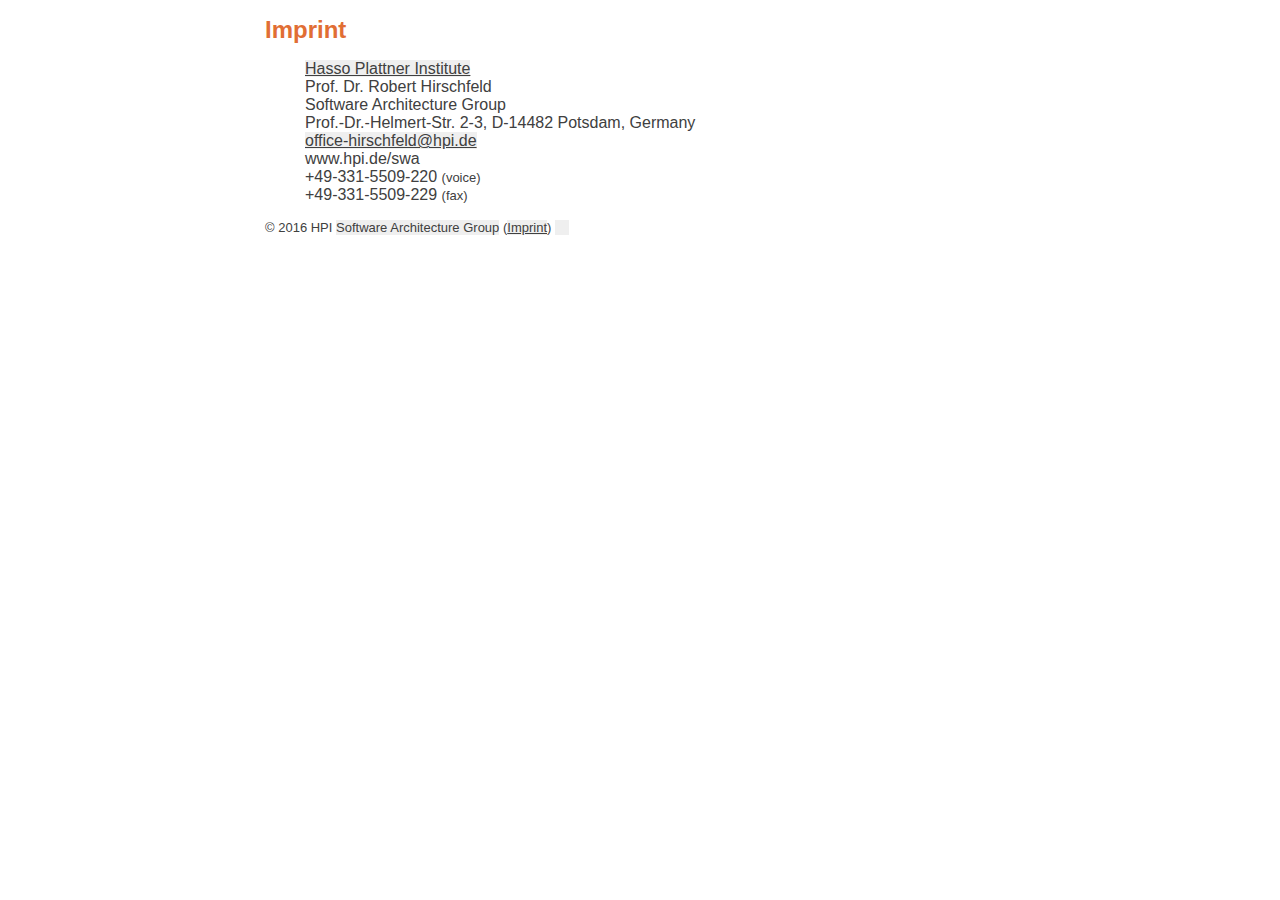
==== imprint/index.html @ 8ccd4ca0 "first draft" ====
<?xml version="1.0" encoding="UTF-8"?>
<!DOCTYPE html PUBLIC "-//W3C//DTD XHTML 1.0 Strict//EN" "http://www.w3.org/TR/xhtml1/DTD/xhtml1-strict.dtd">
<html lang="en" xml:lang="en" xmlns="http://www.w3.org/1999/xhtml">
<head>

<title> Programming Experience [PX] Imprint </title>
<link rel="stylesheet" type="text/css" href="../styles/style.css" media="screen" />
<link rel="stylesheet" type ="text/css" href="../styles/print.css" media="print" />
<link rel="icon" href="../styles/favicon.ico" type="image/ico" />
<link rel="shortcut_icon" href="../styles/favicon.ico" />

<script type="text/javascript" src="../scripts/external.js">
</script>
<script type="text/javascript" src="../scripts/decodemail.js" >
</script>

</head>
<body>

<h1> Imprint </h1>

<ul class="no-bullet">
  <li> <a href="http://www.hpi.de/impressum.html?L=1" rel="external">Hasso Plattner Institute</a> </li>
  <li> Prof. Dr. Robert Hirschfeld </li>
  <li> Software Architecture Group </li>
  <li> Prof.-Dr.-Helmert-Str. 2-3, D-14482 Potsdam, Germany </li>
  <li> <script type="text/javascript">insertMailToHostUser('hpi.de', 'office-hirschfeld')</script> </li>
  <li> www.hpi.de/swa </li>
  <li> +49-331-5509-220 <span class="small"> (voice) </span> </li>
  <li> +49-331-5509-229 <span class="small"> (fax) </span> </li>
</ul>

<div class="copyright">
<p> &copy; 2016 HPI <a class="plain" href="http://www.hpi.de/swa" rel="external">Software Architecture Group</a> (<a href="./index.html">Imprint</a>) <a class="plain" href="http://validator.w3.org/check/referer" rel="external">&nbsp;&nbsp;&nbsp;&nbsp;</a> </p>
</div>

</body>
</html>
---- styles/style.css ----
ul.no-bullet { list-style: none; }

a.plain { text-decoration: none; }

a:link {
	color: rgb(64, 64, 64);
	background: rgb(239, 239, 239); }

a:active {
	color: rgb(64, 64, 64);
	background: rgb(239, 239, 239); }

a:visited {
	color: rgb(64, 64, 64);
	background: rgb(239, 239, 239); }

a:hover {
	color: white;
	background: rgb(64, 64, 64); }

.title a:hover {
	text-decoration: none;
	background: transparent; }

body {
	font-family: Arial, sans-serif;
	font-size: medium;
	color: rgb(64, 64, 64);
	background-color: white;
	width: 750px;
	margin-left: auto;
	margin-right: auto; }

h1 {
	font-family: Arial, sans-serif;
	font-size: x-large;
	font-weight: bold;
	color: rgb(225, 110, 52); }

h2 {
	font-family: Arial, sans-serif;
	font-size: large;
	font-weight: bold;
	color: rgb(225, 110, 52); }

h3 {
	font-family: Arial, sans-serif;
	font-size: small;
	font-weight: bold;
	color: rgb(64, 64, 64); }

img {
	border: 0; }

div.important {
	border: solid rgb(225, 110, 52); }

div.copyright {
	font-family: Arial, sans-serif;
	font-size: small;
	color: rgb(64, 64, 64); }

span.name {
	color: rgb(64, 64, 64);
	font-weight: bold; }

span.small {
	font-size: small; }

span.strong {
	font-weight: bold; }

span.emph {
	font-style: italic; }
---- styles/print.css ----
ul.no-bullet { list-style: none; }

a.plain { text-decoration: none; }

a:link {
	color: rgb(64, 64, 64);
	background: transparent; }

a:active {
	color: rgb(64, 64, 64);
	background: transparent; }

a:visited {
	color: rgb(64, 64, 64);
	background: transparent; }

a:hover {
	color: white;
	background: rgb(64, 64, 64); }

.title a:hover {
	text-decoration: none;
	background: transparent; }

body {
	font-family: Arial, sans-serif;
	font-size: medium;
	color: rgb(64, 64, 64);
	background-color: white;
	width: 750px;
	margin-left: auto;
	margin-right: auto; }

h1 {
	font-family: Arial, sans-serif;
	font-size: x-large;
	font-weight: bold;
	color: rgb(225, 110, 52); }

h2 {
	font-family: Arial, sans-serif;
	font-size: large;
	font-weight: bold;
	color: rgb(225, 110, 52); }

h3 {
	font-family: Arial, sans-serif;
	font-size: medium;
	font-weight: bold;
	color: rgb(64, 64, 64); }

img {
	border: 0; }

div.important {
	border: solid rgb(225, 110, 52); }

div.copyright {
	font-family: Arial, sans-serif;
	font-size: small;
	color: rgb(64, 64, 64); }

span.name {
	color: rgb(64, 64, 64);
	font-weight: bold; }

span.small {
	font-size: small; }

span.strong {
	font-weight: bold; }

span.emph {
	font-style: italic; }
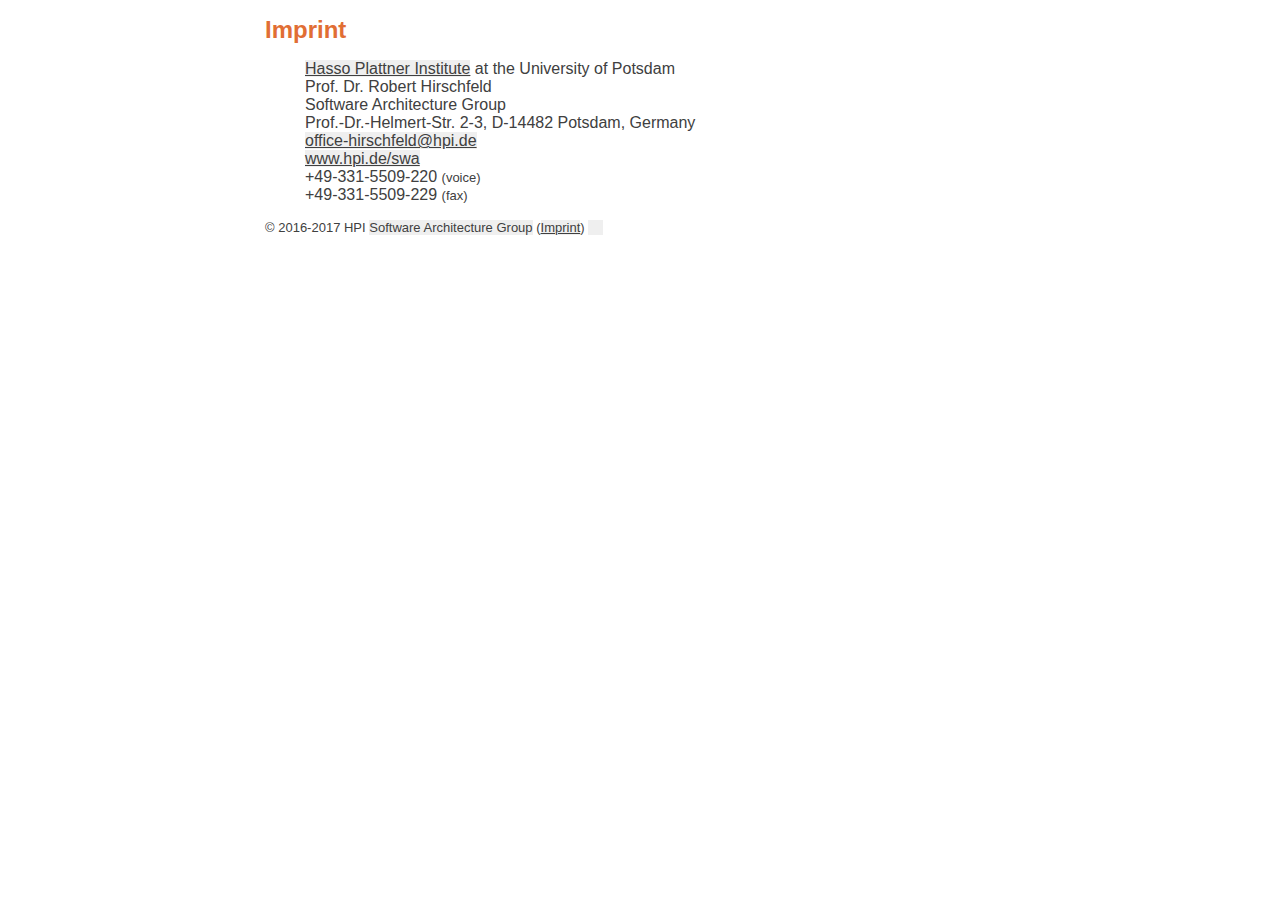
==== commit 239f62dc: "minor edits" ====
--- a/imprint/index.html
+++ b/imprint/index.html
@@ -20,19 +20,19 @@
 <h1> Imprint </h1>
 
 <ul class="no-bullet">
-  <li> <a href="http://www.hpi.de/impressum.html?L=1" rel="external">Hasso Plattner Institute</a> </li>
+  <li> <a href="http://www.hpi.de/impressum.html?L=1" rel="external">Hasso Plattner Institute</a> at the University of Potsdam </li>
   <li> Prof. Dr. Robert Hirschfeld </li>
   <li> Software Architecture Group </li>
   <li> Prof.-Dr.-Helmert-Str. 2-3, D-14482 Potsdam, Germany </li>
   <li> <script type="text/javascript">insertMailToHostUser('hpi.de', 'office-hirschfeld')</script> </li>
-  <li> www.hpi.de/swa </li>
+  <li> <a href="http://www.hpi.de/swa/" rel="external">www.hpi.de/swa</a> </li>
   <li> +49-331-5509-220 <span class="small"> (voice) </span> </li>
   <li> +49-331-5509-229 <span class="small"> (fax) </span> </li>
 </ul>
 
 <div class="copyright">
-<p> &copy; 2016 HPI <a class="plain" href="http://www.hpi.de/swa" rel="external">Software Architecture Group</a> (<a href="./index.html">Imprint</a>) <a class="plain" href="http://validator.w3.org/check/referer" rel="external">&nbsp;&nbsp;&nbsp;&nbsp;</a> </p>
+<p> &copy; 2016-2017 HPI <a class="plain" href="http://www.hpi.de/swa" rel="external">Software Architecture Group</a> (<a href="./index.html">Imprint</a>) <a class="plain" href="http://validator.w3.org/check/referer" rel="external">&nbsp;&nbsp;&nbsp;&nbsp;</a> </p>
 </div>
 
 </body>
-</html>+</html>
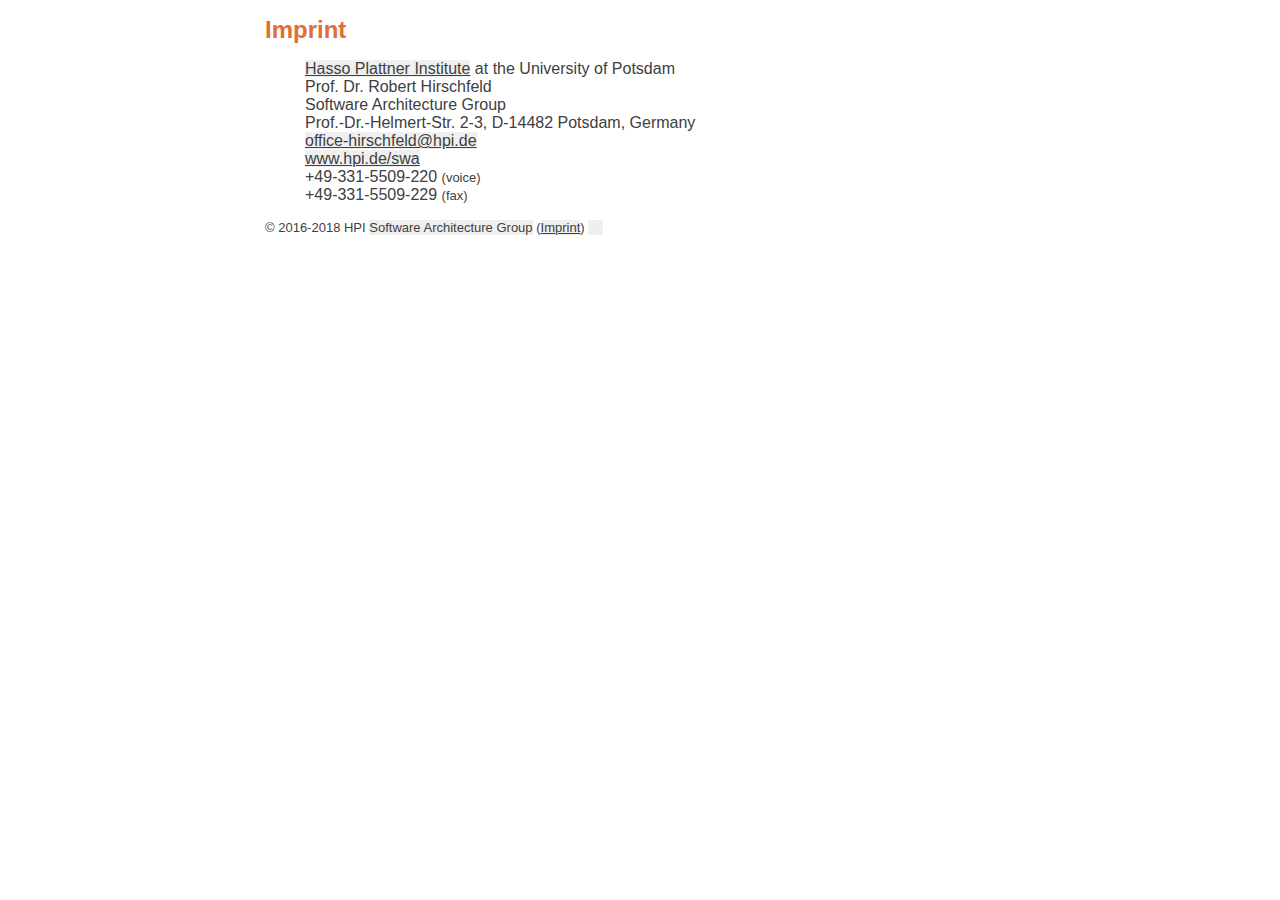
==== commit 22adccae: "minor edits" ====
--- a/imprint/index.html
+++ b/imprint/index.html
@@ -31,7 +31,7 @@
 </ul>
 
 <div class="copyright">
-<p> &copy; 2016-2017 HPI <a class="plain" href="http://www.hpi.de/swa" rel="external">Software Architecture Group</a> (<a href="./index.html">Imprint</a>) <a class="plain" href="http://validator.w3.org/check/referer" rel="external">&nbsp;&nbsp;&nbsp;&nbsp;</a> </p>
+<p> &copy; 2016-2018 HPI <a class="plain" href="http://www.hpi.de/swa" rel="external">Software Architecture Group</a> (<a href="./index.html">Imprint</a>) <a class="plain" href="http://validator.w3.org/check/referer" rel="external">&nbsp;&nbsp;&nbsp;&nbsp;</a> </p>
 </div>
 
 </body>
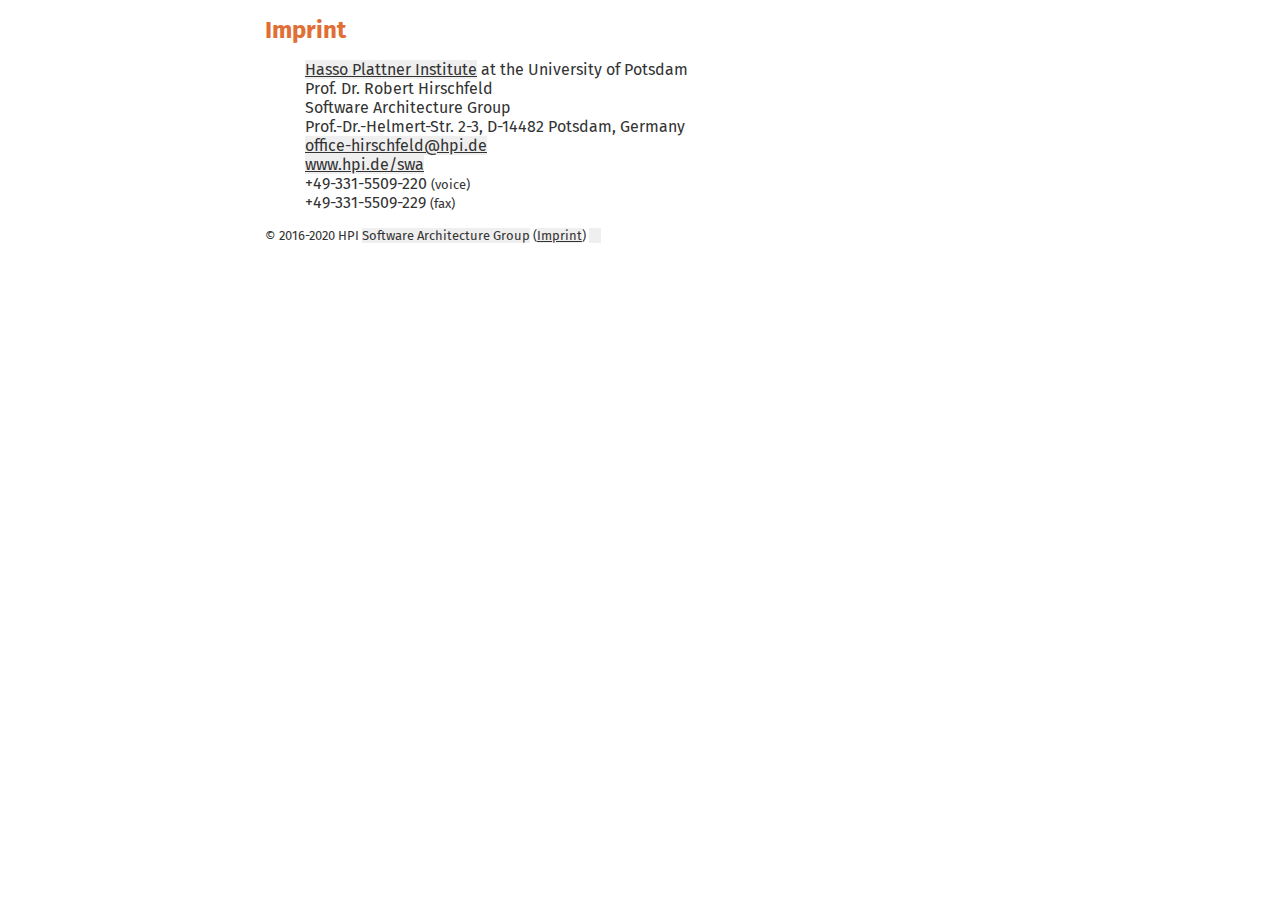
==== commit 3546fa69: "minor edits" ====
--- a/imprint/index.html
+++ b/imprint/index.html
@@ -31,7 +31,7 @@
 </ul>
 
 <div class="copyright">
-<p> &copy; 2016-2018 HPI <a class="plain" href="http://www.hpi.de/swa" rel="external">Software Architecture Group</a> (<a href="./index.html">Imprint</a>) <a class="plain" href="http://validator.w3.org/check/referer" rel="external">&nbsp;&nbsp;&nbsp;&nbsp;</a> </p>
+<p> &copy; 2016-2020 HPI <a class="plain" href="http://www.hpi.de/swa" rel="external">Software Architecture Group</a> (<a href="./index.html">Imprint</a>) <a class="plain" href="http://validator.w3.org/check/referer" rel="external">&nbsp;&nbsp;&nbsp;&nbsp;</a> </p>
 </div>
 
 </body>
--- a/styles/style.css
+++ b/styles/style.css
@@ -1,74 +1,110 @@
-ul.no-bullet { list-style: none; }
+/*
+	rgb(65, 105, 225); -- HTML Royal Blue
+	rgb(51, 51, 51); -- Crayon Tungsten
+	rgb(0, 64, 128); -- Crayons Ocean
+	rgb(0, 128, 64); -- Crayons Moss
+	rgb(255, 128, 0); -- Crayons Tangerine
+	rgb(225, 110, 52); -- ??? Crayons Tangerine ???
+*/
 
-a.plain { text-decoration: none; }
+@import url(https://fonts.googleapis.com/css?family=Fira+Sans);
+
+ul.no-bullet {
+	list-style: none;
+}
+
+a.plain {
+	text-decoration: none;
+}
 
 a:link {
-	color: rgb(64, 64, 64);
-	background: rgb(239, 239, 239); }
+	color: rgb(51, 51, 51);
+	background: rgb(239, 239, 239);
+}
 
 a:active {
-	color: rgb(64, 64, 64);
-	background: rgb(239, 239, 239); }
+	color: rgb(51, 51, 51);
+	background: rgb(239, 239, 239);
+}
 
 a:visited {
-	color: rgb(64, 64, 64);
-	background: rgb(239, 239, 239); }
+	color: rgb(51, 51, 51);
+	background: rgb(239, 239, 239);
+}
 
 a:hover {
 	color: white;
-	background: rgb(64, 64, 64); }
+	background: rgb(51, 51, 51);
+}
 
 .title a:hover {
 	text-decoration: none;
-	background: transparent; }
+	background: transparent;
+}
 
 body {
-	font-family: Arial, sans-serif;
+	font-family: "Fira Sans", sans-serif;
 	font-size: medium;
-	color: rgb(64, 64, 64);
+	color: rgb(51, 51, 51);
 	background-color: white;
 	width: 750px;
 	margin-left: auto;
-	margin-right: auto; }
+	margin-right: auto;
+}
 
 h1 {
-	font-family: Arial, sans-serif;
+	font-family: "Fira Sans", sans-serif;
 	font-size: x-large;
 	font-weight: bold;
-	color: rgb(225, 110, 52); }
+	color: rgb(225, 110, 52);
+}
 
 h2 {
-	font-family: Arial, sans-serif;
+	font-family: "Fira Sans", sans-serif;
 	font-size: large;
 	font-weight: bold;
-	color: rgb(225, 110, 52); }
+	color: rgb(225, 110, 52);
+}
 
 h3 {
-	font-family: Arial, sans-serif;
+	font-family: "Fira Sans", sans-serif;
 	font-size: small;
 	font-weight: bold;
-	color: rgb(64, 64, 64); }
+	color: rgb(51, 51, 51);
+}
 
 img {
-	border: 0; }
+	border: 0;
+}
 
 div.important {
-	border: solid rgb(225, 110, 52); }
+	border: solid rgb(225, 110, 52);
+}
 
 div.copyright {
-	font-family: Arial, sans-serif;
+	font-family: "Fira Sans", sans-serif;
 	font-size: small;
-	color: rgb(64, 64, 64); }
+	color: rgb(51, 51, 51);
+}
+
+span.marked {
+	color: rgb(65, 105, 225);
+	font-style: italic;
+}
 
 span.name {
-	color: rgb(64, 64, 64);
-	font-weight: bold; }
+	color: rgb(51, 51, 51);
+	font-weight: bold;
+}
 
 span.small {
-	font-size: small; }
+	font-size: small;
+}
 
 span.strong {
-	font-weight: bold; }
+	font-weight: bold;
+}
 
 span.emph {
-	font-style: italic; }
+	font-style: italic;
+}
--- a/styles/print.css
+++ b/styles/print.css
@@ -1,74 +1,110 @@
-ul.no-bullet { list-style: none; }
+/*
+	rgb(65, 105, 225); -- HTML Royal Blue
+	rgb(51, 51, 51); -- Crayon Tungsten
+	rgb(0, 64, 128); -- Crayons Ocean
+	rgb(0, 128, 64); -- Crayons Moss
+	rgb(255, 128, 0); -- Crayons Tangerine
+	rgb(225, 110, 52); -- ??? Crayons Tangerine ???
+*/
 
-a.plain { text-decoration: none; }
+@import url(https://fonts.googleapis.com/css?family=Fira+Sans);
+
+ul.no-bullet {
+	list-style: none;
+}
+
+a.plain {
+	text-decoration: none;
+}
 
 a:link {
-	color: rgb(64, 64, 64);
-	background: transparent; }
+	color: rgb(51, 51, 51);
+	background: inherit;
+}
 
 a:active {
-	color: rgb(64, 64, 64);
-	background: transparent; }
+	color: rgb(51, 51, 51);
+	background: inherit;
+}
 
 a:visited {
-	color: rgb(64, 64, 64);
-	background: transparent; }
+	color: rgb(51, 51, 51);
+	background: inherit;
+}
 
 a:hover {
 	color: white;
-	background: rgb(64, 64, 64); }
+	background: inherit;
+}
 
 .title a:hover {
 	text-decoration: none;
-	background: transparent; }
+	background: transparent;
+}
 
 body {
-	font-family: Arial, sans-serif;
+	font-family: "Fira Sans", sans-serif;
 	font-size: medium;
-	color: rgb(64, 64, 64);
+	color: rgb(51, 51, 51);
 	background-color: white;
 	width: 750px;
 	margin-left: auto;
-	margin-right: auto; }
+	margin-right: auto;
+}
 
 h1 {
-	font-family: Arial, sans-serif;
+	font-family: "Fira Sans", sans-serif;
 	font-size: x-large;
 	font-weight: bold;
-	color: rgb(225, 110, 52); }
+	color: rgb(225, 110, 52);
+}
 
 h2 {
-	font-family: Arial, sans-serif;
+	font-family: "Fira Sans", sans-serif;
 	font-size: large;
 	font-weight: bold;
-	color: rgb(225, 110, 52); }
+	color: rgb(225, 110, 52);
+}
 
 h3 {
-	font-family: Arial, sans-serif;
+	font-family: "Fira Sans", sans-serif;
 	font-size: medium;
 	font-weight: bold;
-	color: rgb(64, 64, 64); }
+	color: rgb(51, 51, 51);
+}
 
 img {
-	border: 0; }
+	border: 0;
+}
 
 div.important {
-	border: solid rgb(225, 110, 52); }
+	border: solid rgb(225, 110, 52);
+}
 
 div.copyright {
-	font-family: Arial, sans-serif;
+	font-family: "Fira Sans", sans-serif;
 	font-size: small;
-	color: rgb(64, 64, 64); }
+	color: rgb(51, 51, 51);
+}
+
+span.marked {
+	color: rgb(65, 105, 225);
+	font-style: italic;
+}
 
 span.name {
-	color: rgb(64, 64, 64);
-	font-weight: bold; }
+	color: rgb(51, 51, 51);
+	font-weight: bold;
+}
 
 span.small {
-	font-size: small; }
+	font-size: small;
+}
 
 span.strong {
-	font-weight: bold; }
+	font-weight: bold;
+}
 
 span.emph {
-	font-style: italic; }
+	font-style: italic;
+}
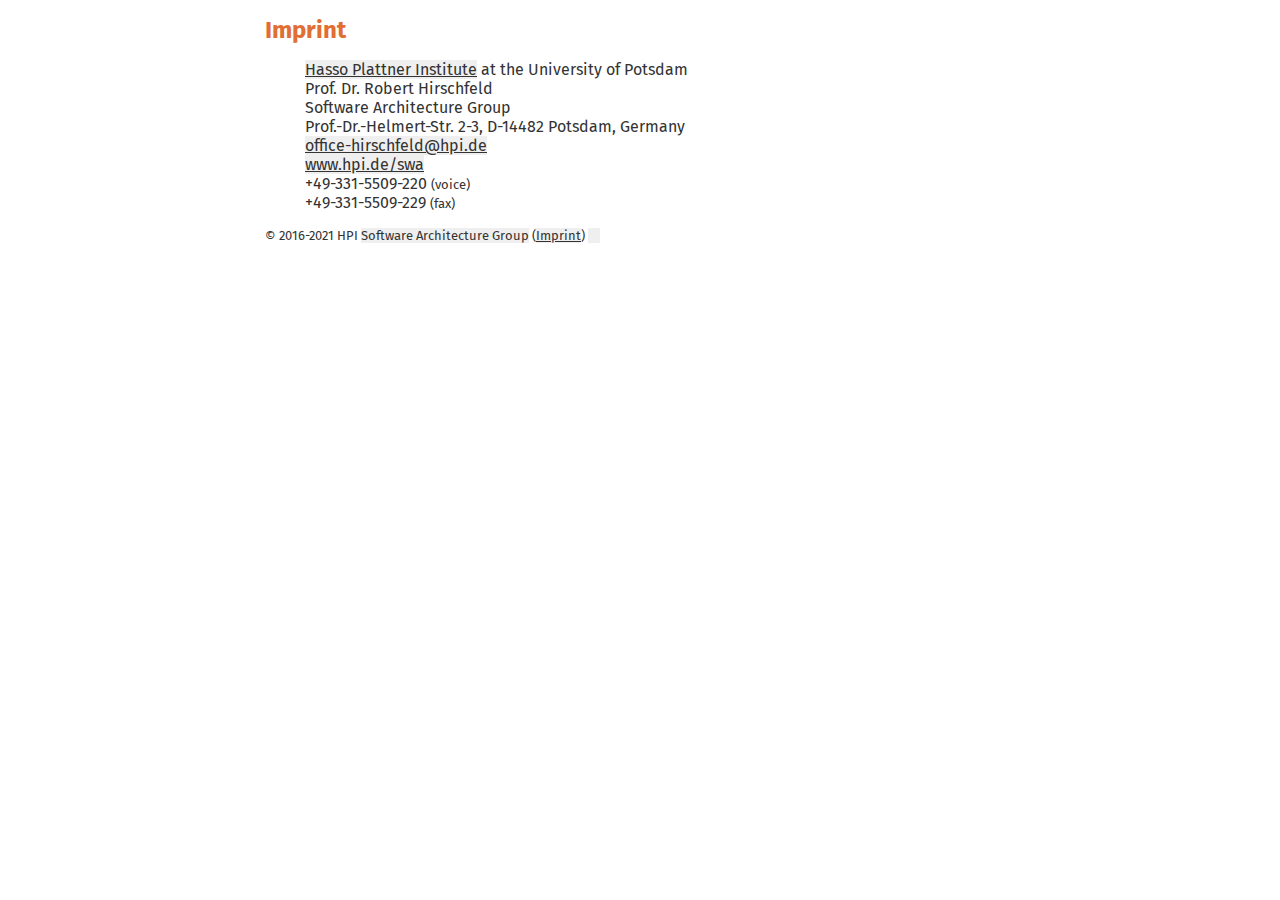
==== commit 84f0f0d7: "minor edits" ====
--- a/imprint/index.html
+++ b/imprint/index.html
@@ -31,7 +31,7 @@
 </ul>
 
 <div class="copyright">
-<p> &copy; 2016-2020 HPI <a class="plain" href="http://www.hpi.de/swa" rel="external">Software Architecture Group</a> (<a href="./index.html">Imprint</a>) <a class="plain" href="http://validator.w3.org/check/referer" rel="external">&nbsp;&nbsp;&nbsp;&nbsp;</a> </p>
+<p> &copy; 2016-2021 HPI <a class="plain" href="http://www.hpi.de/swa" rel="external">Software Architecture Group</a> (<a href="./index.html">Imprint</a>) <a class="plain" href="http://validator.w3.org/check/referer" rel="external">&nbsp;&nbsp;&nbsp;&nbsp;</a> </p>
 </div>
 
 </body>
